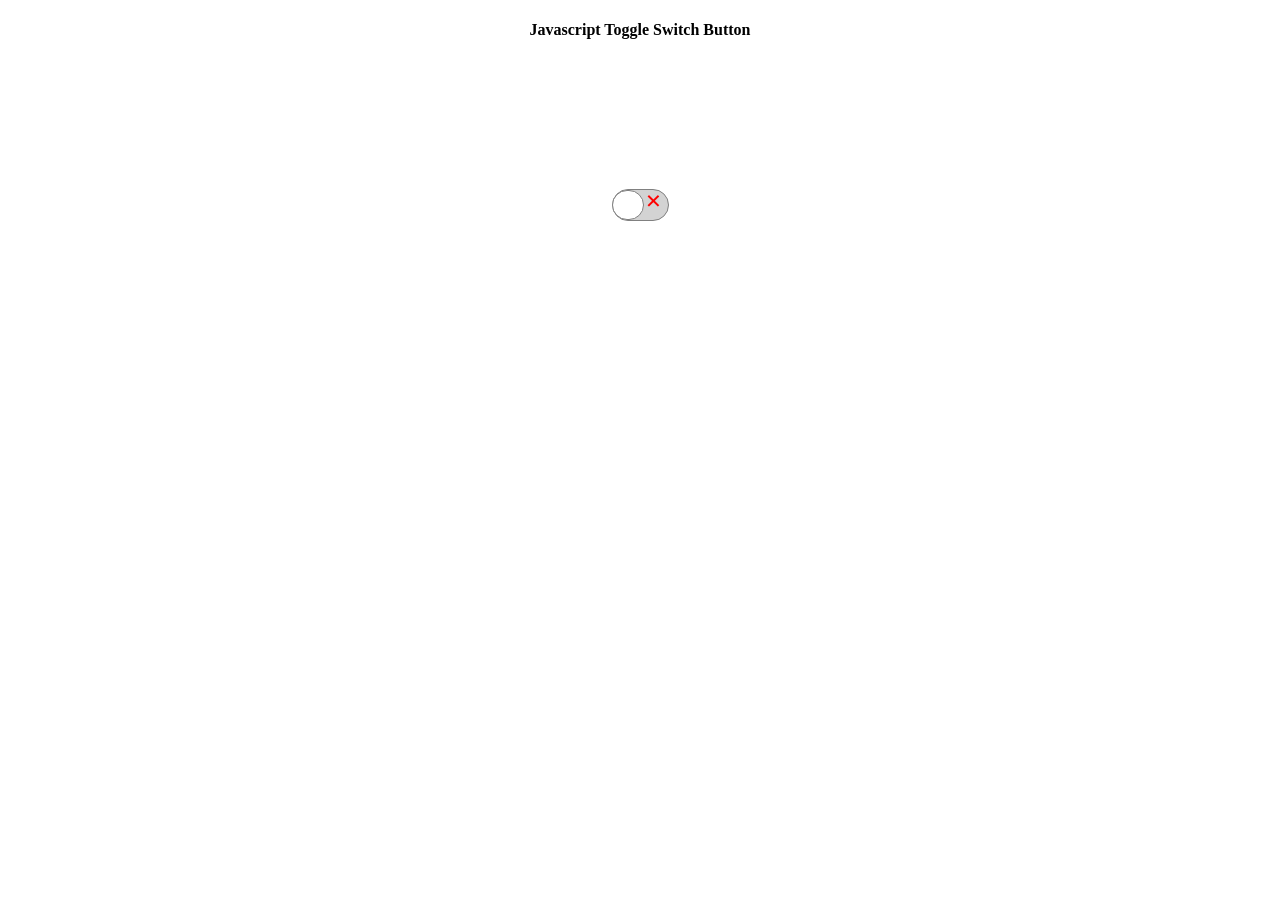
==== 0000toggleswitchbutton.html @ 66687a5a "Add files via upload" ====
<!DOCTYPE html>
<html>
<head>
<title>Javascript Toggle Switch Button</title>
<meta name="viewport" content="width=device-width, height=device-height,user-scalable=no,initial-scale=1.0">
<style type="text/css">

#togglecont{
width:55px;
border-radius:90px;
border: 1px solid grey;
height:30px;
background:lightgray;
margin: 150px auto;
transition: background 1s;
}

#toggle{
width:30px;
border-radius:40px;
border: 1px solid grey;
height:28px;
margin-left:-0.3px;
background:white;
transition: 0.7s;
}

#ver{
margin-left:5px;
position:relative;
top:-30px;
color:white;
font-size:20px;
font-weight:bold;
z-index:-9999;
}

#notver{
margin-left:33px;
position:relative;
top:-59px;
color:red;
font-size:28px;
font-weight:bold;
}


.move{
background:white;
transform:translate(25px);

}


</style>
</head>
<body>
<center>
<h4>Javascript Toggle Switch Button</h4>
</center>
<div  id="togglecont">
<div id="toggle"></div>
<span id="ver">&check;</span>
<span id="notver">&times;</span>
</div>


<script type="text/javascript">
var s = function(x){
return document.querySelector(x)
}

var togglecont = s("#togglecont")
var toggle = s("#toggle")
toggle.onclick = action



//controller of the toggle button
var checked = false

function action(){
if(!toggle.classList.contains("move")){
checked = true;
}else{
checked = false;
}


if(checked){
activate()

}

if(!checked){
deactivate()
}


}



//activate func
function activate(){
toggle.classList.add("move")
togglecont.style.background="lightseagreen"
s("#notver").style.zIndex= -9999
//document.body.style.background="darkgreen"
s("#ver").style.zIndex= 9999
}






// deactivate func
function deactivate(){
toggle.classList.remove("move")
togglecont.style.background=""
//document.body.style.background="transparent"
s("#ver").style.zIndex= -9999

setTimeout( function(){
s("#notver").style.zIndex= 9999
},500)

}

</script>
</body>
</html>
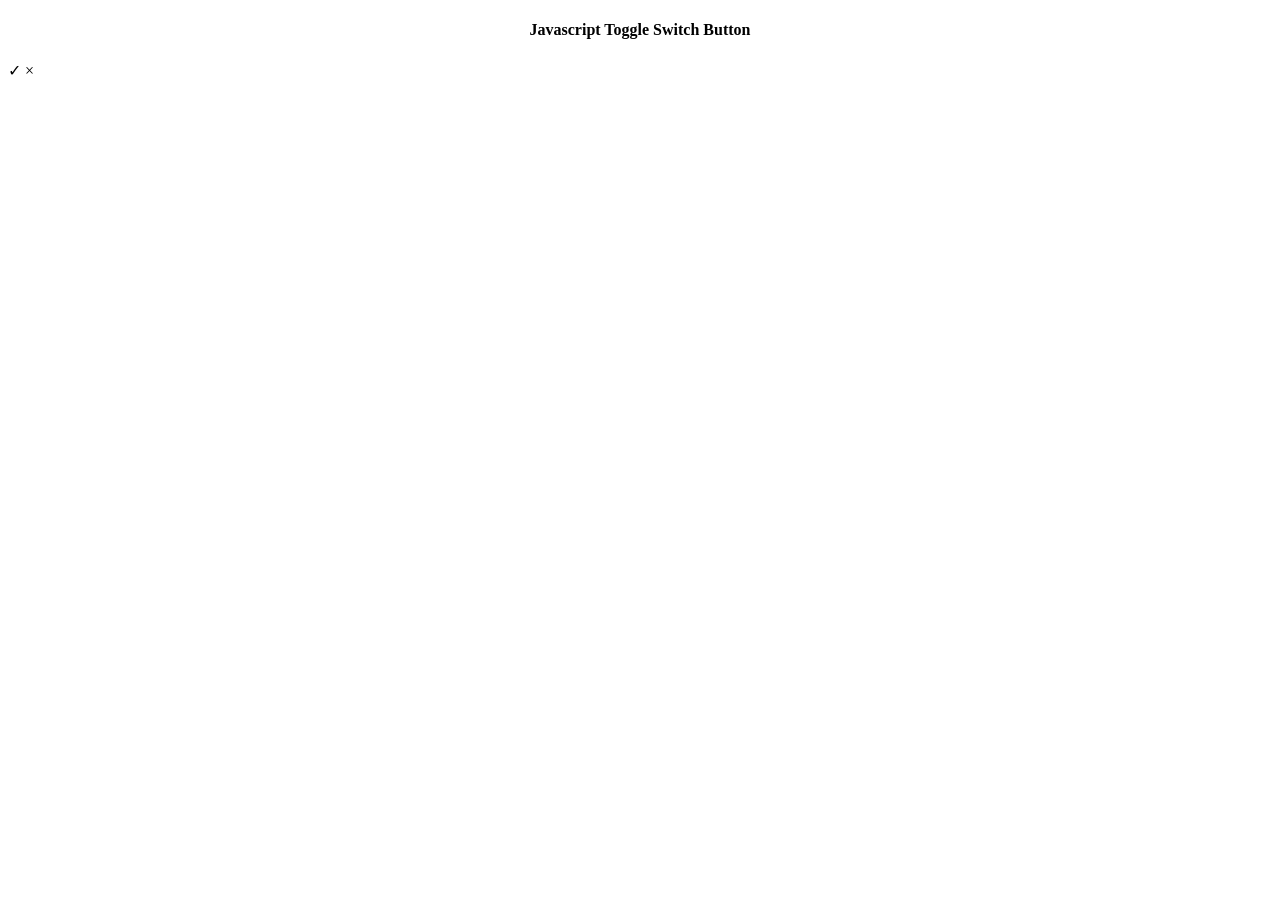
==== commit 97a28f34: "Update 0000toggleswitchbutton.html" ====
--- a/0000toggleswitchbutton.html
+++ b/0000toggleswitchbutton.html
@@ -3,56 +3,7 @@
 <head>
 <title>Javascript Toggle Switch Button</title>
 <meta name="viewport" content="width=device-width, height=device-height,user-scalable=no,initial-scale=1.0">
-<style type="text/css">
-
-#togglecont{
-width:55px;
-border-radius:90px;
-border: 1px solid grey;
-height:30px;
-background:lightgray;
-margin: 150px auto;
-transition: background 1s;
-}
-
-#toggle{
-width:30px;
-border-radius:40px;
-border: 1px solid grey;
-height:28px;
-margin-left:-0.3px;
-background:white;
-transition: 0.7s;
-}
-
-#ver{
-margin-left:5px;
-position:relative;
-top:-30px;
-color:white;
-font-size:20px;
-font-weight:bold;
-z-index:-9999;
-}
-
-#notver{
-margin-left:33px;
-position:relative;
-top:-59px;
-color:red;
-font-size:28px;
-font-weight:bold;
-}
-
-
-.move{
-background:white;
-transform:translate(25px);
-
-}
-
-
-</style>
+<link rel="stylesheet" href="Css/index.css"/>
 </head>
 <body>
 <center>
@@ -65,69 +16,6 @@
 </div>
 
 
-<script type="text/javascript">
-var s = function(x){
-return document.querySelector(x)
-}
-
-var togglecont = s("#togglecont")
-var toggle = s("#toggle")
-toggle.onclick = action
-
-
-
-//controller of the toggle button
-var checked = false
-
-function action(){
-if(!toggle.classList.contains("move")){
-checked = true;
-}else{
-checked = false;
-}
-
-
-if(checked){
-activate()
-
-}
-
-if(!checked){
-deactivate()
-}
-
-
-}
-
-
-
-//activate func
-function activate(){
-toggle.classList.add("move")
-togglecont.style.background="lightseagreen"
-s("#notver").style.zIndex= -9999
-//document.body.style.background="darkgreen"
-s("#ver").style.zIndex= 9999
-}
-
-
-
-
-
-
-// deactivate func
-function deactivate(){
-toggle.classList.remove("move")
-togglecont.style.background=""
-//document.body.style.background="transparent"
-s("#ver").style.zIndex= -9999
-
-setTimeout( function(){
-s("#notver").style.zIndex= 9999
-},500)
-
-}
-
-</script>
+<script src="Js/index.js"></script>
 </body>
-</html>+</html>
